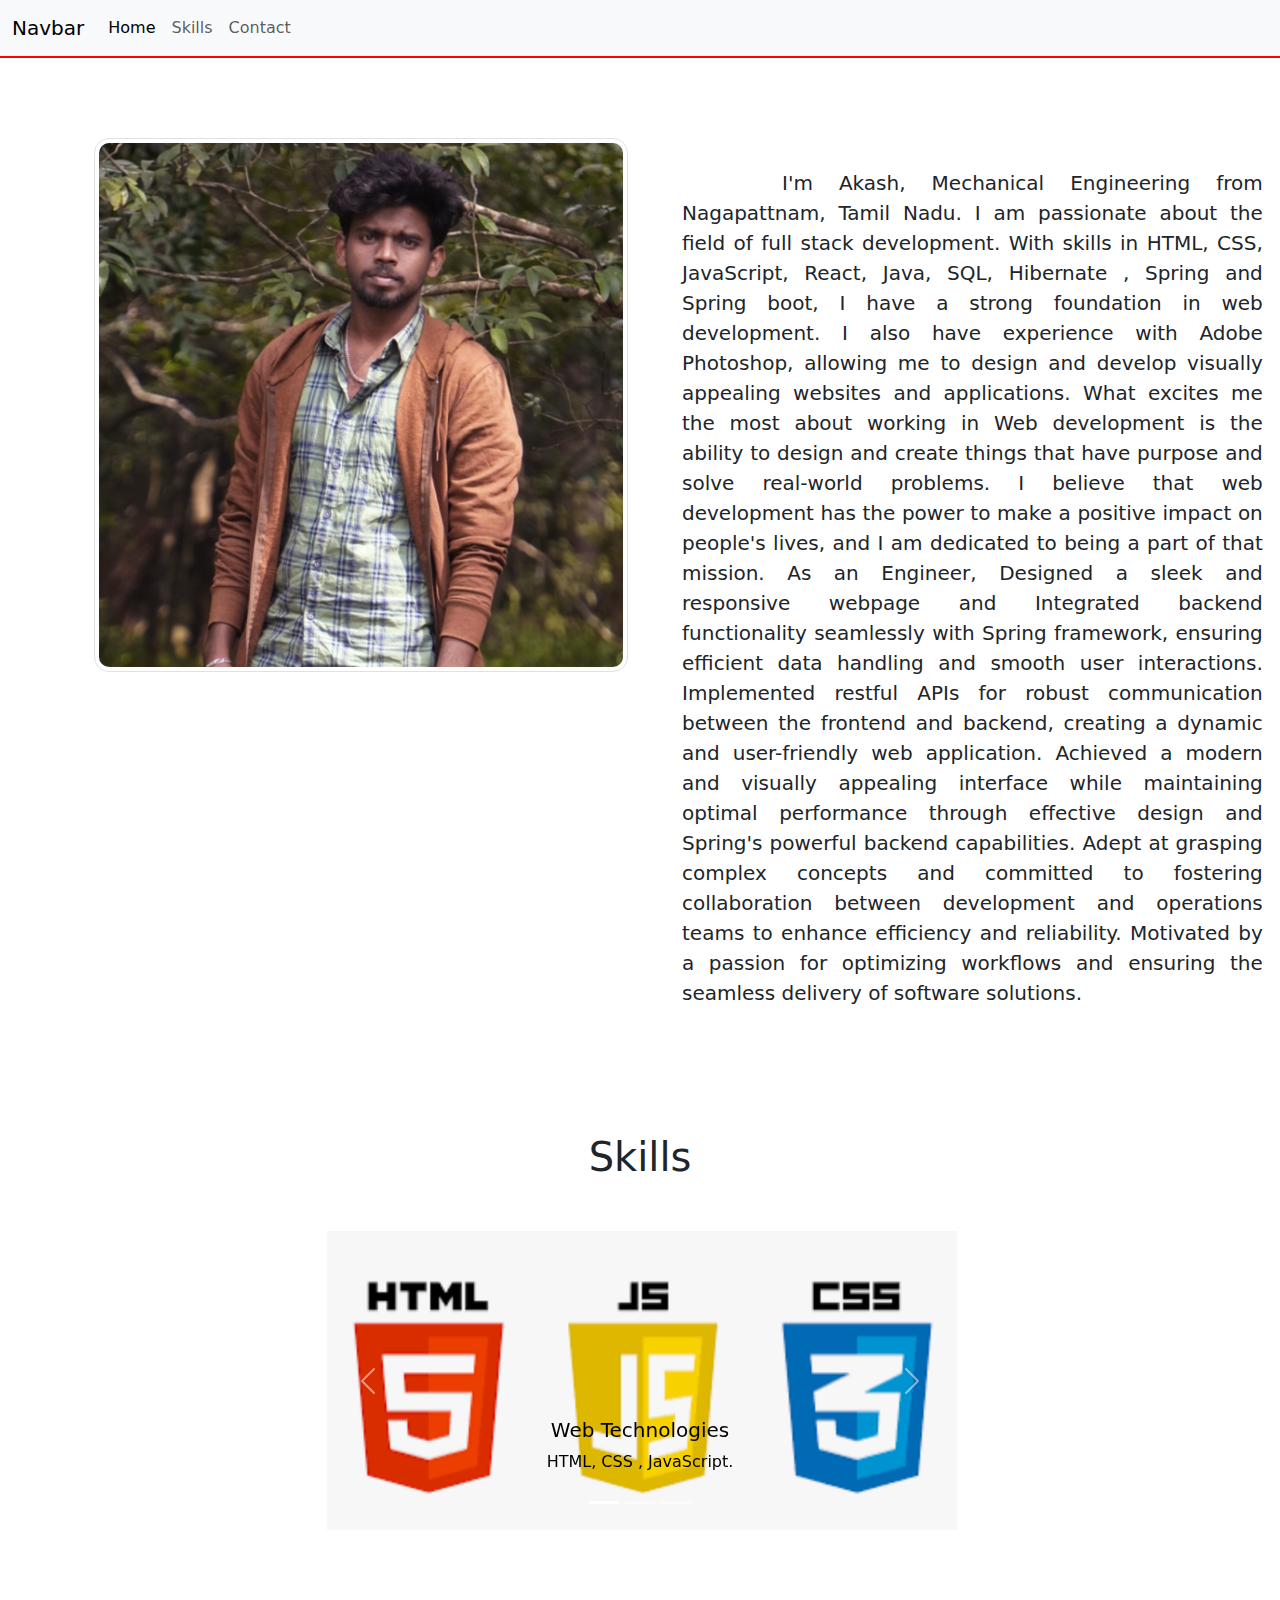
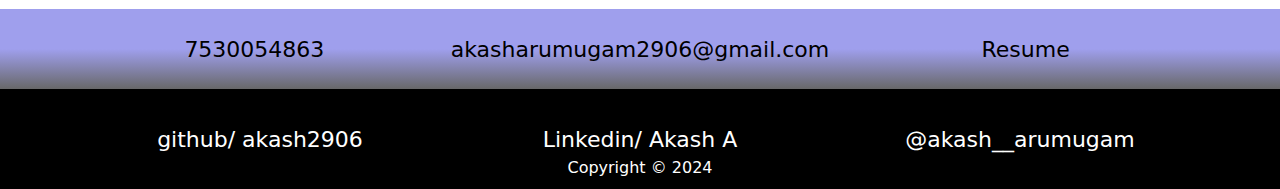
==== Portfolio/index.html @ 3051977a "Added portfolio" ====
<!DOCTYPE html>
<html lang="en">
<head>
    <meta charset="UTF-8">
    <meta name="viewport" content="width=device-width, initial-scale=1.0">
    <title>AKASH Portfolio</title>
    <link rel="stylesheet" href="https://cdnjs.cloudflare.com/ajax/libs/font-awesome/6.5.2/css/all.min.css" integrity="sha512-SnH5WK+bZxgPHs44uWIX+LLJAJ9/2PkPKZ5QiAj6Ta86w+fsb2TkcmfRyVX3pBnMFcV7oQPJkl9QevSCWr3W6A==" crossorigin="anonymous" referrerpolicy="no-referrer" />

    <link href="https://cdn.jsdelivr.net/npm/bootstrap@5.3.3/dist/css/bootstrap.min.css" rel="stylesheet" integrity="sha384-QWTKZyjpPEjISv5WaRU9OFeRpok6YctnYmDr5pNlyT2bRjXh0JMhjY6hW+ALEwIH" crossorigin="anonymous">
        <link rel="stylesheet" href="style.css">
</head>
<body>
    <header class="header">
        <nav class="navbar navbar-expand-lg bg-body-tertiary">
            <div class="container-fluid">
              <a class="navbar-brand" href="#">Navbar</a>
              <button class="navbar-toggler" type="button" data-bs-toggle="collapse" data-bs-target="#navbarNavAltMarkup" aria-controls="navbarNavAltMarkup" aria-expanded="false" aria-label="Toggle navigation">
                <span class="navbar-toggler-icon"></span>
              </button>
              <div class="collapse navbar-collapse" id="navbarNavAltMarkup">
                <div class="navbar-nav">
                  <a class="nav-link active" aria-current="page" href="#about">Home</a>
                  <a class="nav-link" href="#skill">Skills</a>
                  <a class="nav-link" href="#contact">Contact</a>
                </div>
              </div>
            </div>
          </nav>
    </header>

    <div id="about" class="container">
            <div class="container text-center">
                <div class="row">
                  <div class="col">
                    <img id="myimg" src="./asset/InShot_20221122_220654219-01.jpeg" class="img-thumbnail" alt="...">
                  </div>
                  <div class="col">
                    <p id="aboutme">I'm Akash, Mechanical Engineering from Nagapattnam, Tamil Nadu.

                        I am passionate about the field of full stack development. With skills in HTML, CSS, JavaScript, React, Java, SQL, Hibernate , Spring and Spring boot, I have a strong foundation in web development. I also have experience with Adobe Photoshop, allowing me to design and develop visually appealing websites and applications.
                        
                        What excites me the most about working in Web development is the ability to design and create things that have purpose and solve real-world problems. I believe that web development has the power to make a positive impact on people's lives, and I am dedicated to being a part of that mission.
                        
                        As an Engineer, Designed a sleek and responsive webpage and Integrated backend functionality seamlessly with Spring framework, ensuring efficient data handling and smooth user interactions. Implemented restful APIs for robust communication between the frontend and backend, creating a dynamic and user-friendly web application. Achieved a modern and visually appealing interface while maintaining optimal performance through effective design and Spring's powerful backend capabilities.
                        
                        Adept at grasping complex concepts and committed to fostering collaboration between development and operations teams to enhance efficiency and reliability. Motivated by a passion for optimizing workflows and ensuring the seamless delivery of software solutions.</p>
                  </div>
                </div>
        </div>
    </div>

    <div id="skill">
        <h1 style="">Skills</h1>
        <div class="skillslist">
            <div id="carouselExampleCaptions" class="carousel slide">
                <div class="carousel-indicators">
                  <button type="button" data-bs-target="#carouselExampleCaptions" data-bs-slide-to="0" class="active" aria-current="true" aria-label="Slide 1"></button>
                  <button type="button" data-bs-target="#carouselExampleCaptions" data-bs-slide-to="1" aria-label="Slide 2"></button>
                  <button type="button" data-bs-target="#carouselExampleCaptions" data-bs-slide-to="2" aria-label="Slide 3"></button>
                </div>
                <div class="carousel-inner">
                  <div class="carousel-item active">
                    <img src="./asset/20240425_215006.jpg" class="d-block w-100 skillsimg" alt="...">
                    <div class="carousel-caption d-none d-md-block">
                      <h5 style="color: black;">Web Technologies</h5>
                      <p style="color: black;">HTML, CSS , JavaScript.</p>
                    </div>
                  </div>
                  <div class="carousel-item">
                    <img src="./asset/20240425_215757.jpg" class="d-block w-100 skillsimg" alt="...">
                    <div class="carousel-caption d-none d-md-block">
                      <h5 style="color: black;">Java SQL</h5>
                      <p style="color: black;">Good in Java and SQL database </p>
                    </div>
                  </div>
                  <div class="carousel-item">
                    <img src="./asset/20240425_215539.jpg" class="d-block w-100 skillsimg" alt="...">
                    <div class="carousel-caption d-none d-md-block">
                      <h5 style="color: black;">Frameworks</h5>
                      <p style="color: black;">Spring, React JS, Hibernate</p>
                    </div>
                  </div>
                </div>
                <button class="carousel-control-prev" type="button" data-bs-target="#carouselExampleCaptions" data-bs-slide="prev">
                  <span class="carousel-control-prev-icon" aria-hidden="true"></span>
                  <span class="visually-hidden">Previous</span>
                </button>
                <button class="carousel-control-next" type="button" data-bs-target="#carouselExampleCaptions" data-bs-slide="next">
                  <span class="carousel-control-next-icon" aria-hidden="true"></span>
                  <span class="visually-hidden">Next</span>
                </button>
              </div>
        </div>
    </div>
    <div id="contact">
        <div class="container text-center">
            <div class="row">
              <div class="col">
                <i class="fa-solid fa-mobile"></i>
                <a href="tel:7530054863">7530054863</a>
              </div>
              <div class="col">
                <i class="fa-regular fa-envelope"></i>
                <a href="mailto:akasharumugam2906@gmail.com">akasharumugam2906@gmail.com</a>
              </div>
              <div class="col">
                <i class="fa-regular fa-file"></i>
                <a href="./asset/AKASH.A_Fresher_Fullstack developer.pdf" download="">Resume</a>
              </div>
            </div>
          </div>
    </div>

    <div class="copyrightstext " style="background-color:black; color: white;">
        <div class="container text-center">
            <div class="row">
                <div class="col">
                    <i class="fa-brands fa-github" style="color: #fcfcfc;"></i>
                    <a href="https://github.com/akasha2906/" style="color: white;">github/ akash2906</a>
                </div>
                <div class="col">
                  <i class="fa-brands fa-linkedin" style="color: #f7f7f7;"></i>
                <a href="https://www.linkedin.com/in/akasha7" style="color: white;">Linkedin/ Akash A</a>
              </div>
              <div class="col">
                <i class="fa-brands fa-instagram" style="color: #ffffff;"></i>
                <a href="https://www.instagram.com/akash__arumugam/" style="color: white;">@akash__arumugam</a>
              </div>
              <p style="margin-bottom: -30px;">Copyright © 2024</p>
            </div>
        
    </div>
        <script src="https://cdn.jsdelivr.net/npm/bootstrap@5.3.3/dist/js/bootstrap.bundle.min.js" integrity="sha384-YvpcrYf0tY3lHB60NNkmXc5s9fDVZLESaAA55NDzOxhy9GkcIdslK1eN7N6jIeHz" crossorigin="anonymous"></script>
    </body>
</html>
---- Portfolio/style.css ----
*{
    margin: 0;
    padding: 0;
    box-sizing: border-box;
}

.header{
    height: 58px;
    width: 100%;
    background-color: red;
}

#myimg{
    margin-top: 15%;
    border-radius: 15px;
}

#aboutme{
    height: 85%;  
    width: 120%;
    margin-top: 15%;
    padding: 30px;
    font-size: 20px;
    text-indent: 100px;
    text-align: justify;

}

#skill{
    height: 45vh;
    display: flex;
    flex-direction: column;
    align-items: center;
    justify-content: center;
}
#skill>h1{
    margin-top: 150px; 
    margin-bottom: 50px;
}
.skillslist{
    height: 100%;
    width: 50%;
}

#contact{
    margin-top: 150px;
    height: 80px;
    width: 100%;
    display: flex;
    align-items: center;
    background: linear-gradient(rgb(159, 159, 237) 50%,rgb(104, 104, 105));
}

.col>a{
    color: black;
    text-decoration: none;
    font-size: 22px;
}

.copyrightstext{
    height: 100px;
    width: 100%;
    display: flex;
    align-items: center;
    justify-content: center;
    background-color: rgb(51, 51, 171);
}

/*-----------------------Media Query---------------------------*/
/*------------------Media Query -----------------*/


@media only screen and (max-width:600px){
    /*Navigation Bar*/
.header{
    width: auto;
}
/*About Me*/
 .row{
    display: flex;
    flex-direction: column;
 }
 img{
   width: auto;
 }
 #aboutme{
    width: auto;
    align-items: center;
    font-size: 17.5px;
}
 /*Skills*/
 #skill{
    width: auto;
    height: 360px;
    align-items: center;
 }
 #skill>h1{
    margin-top: 50px;
    margin-bottom: 35px;
 }
 .skillslist{
    width: auto;
    height: 300px;
}
/*Contact*/
 #contact{
    margin-top: 10px;
    height: 170px;
    width: auto;
    font-size: 14px;
    display: flex;
    align-items: center;
 }


 .copyrightstext{
    height: 17  0px;
    width: 100%;
    display: flex;
    align-items: center;
    justify-content: center;
    background-color: rgb(51, 51, 171);
}

}
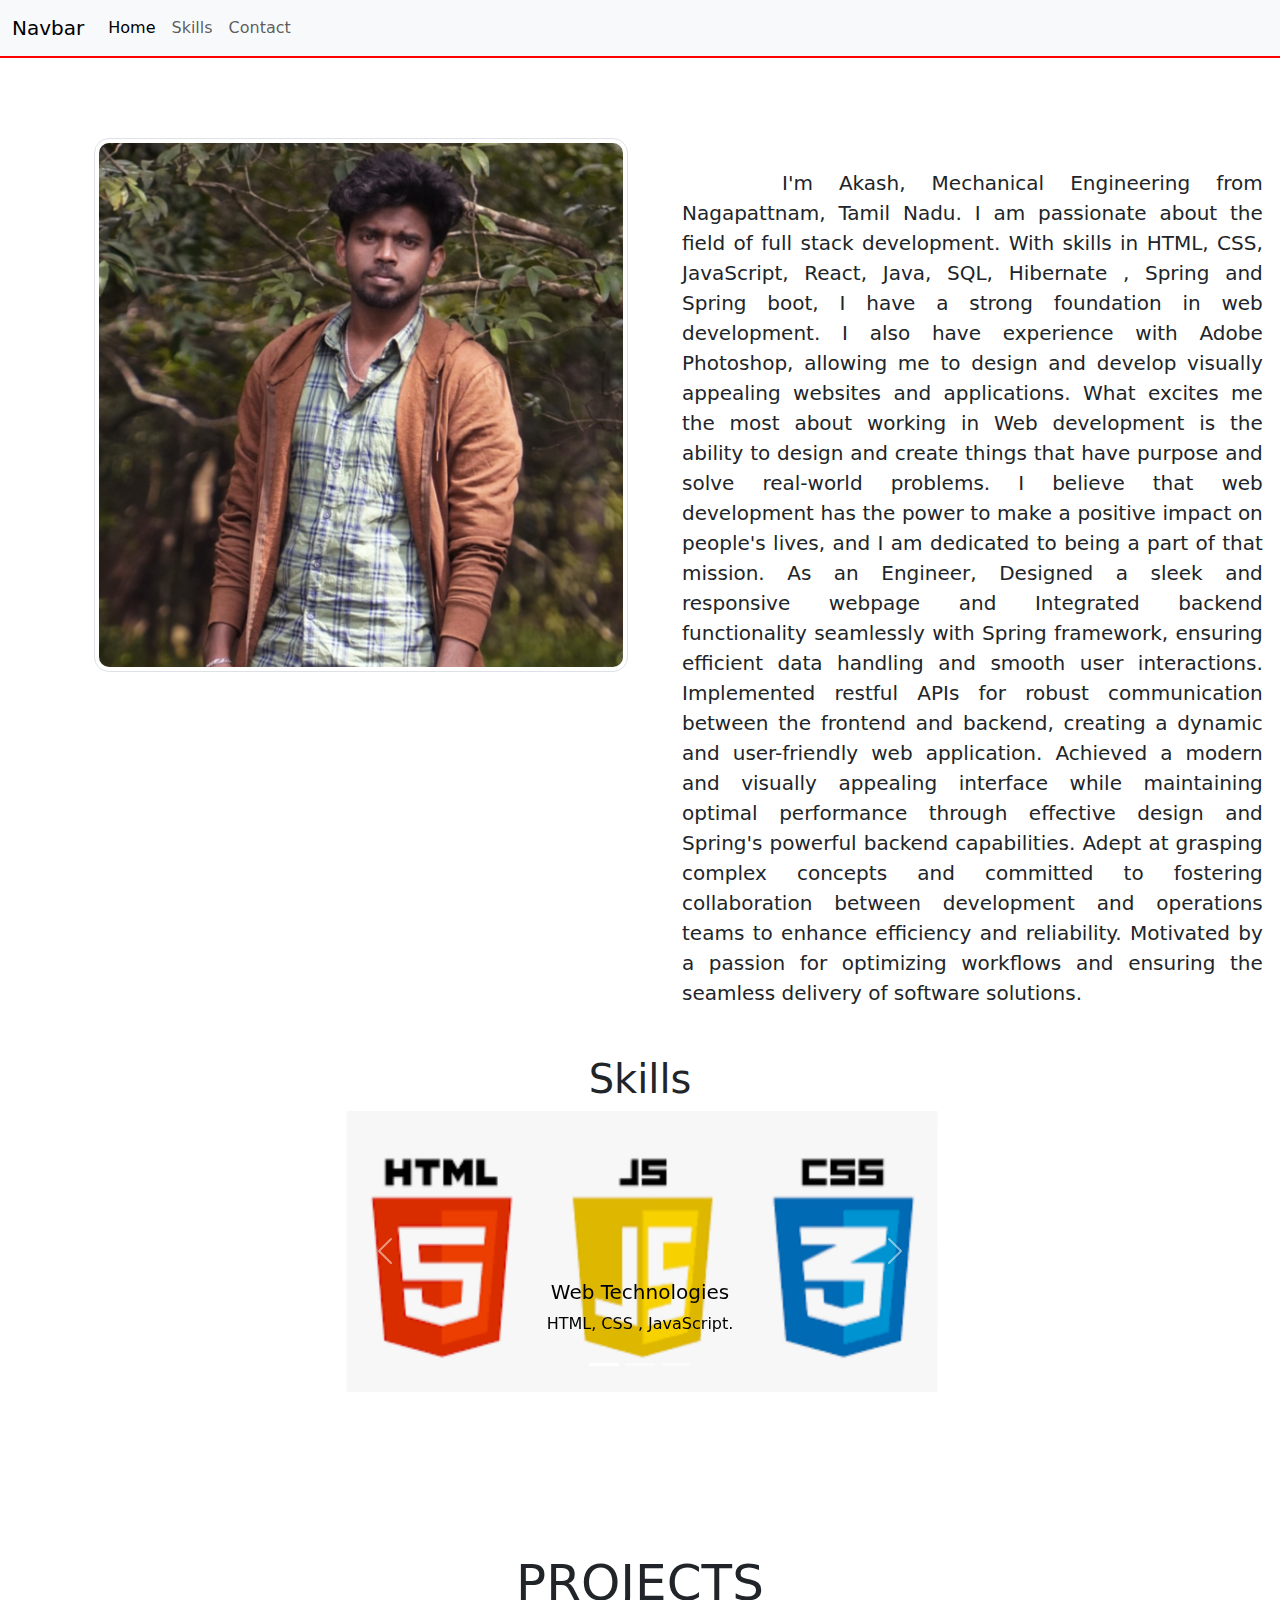
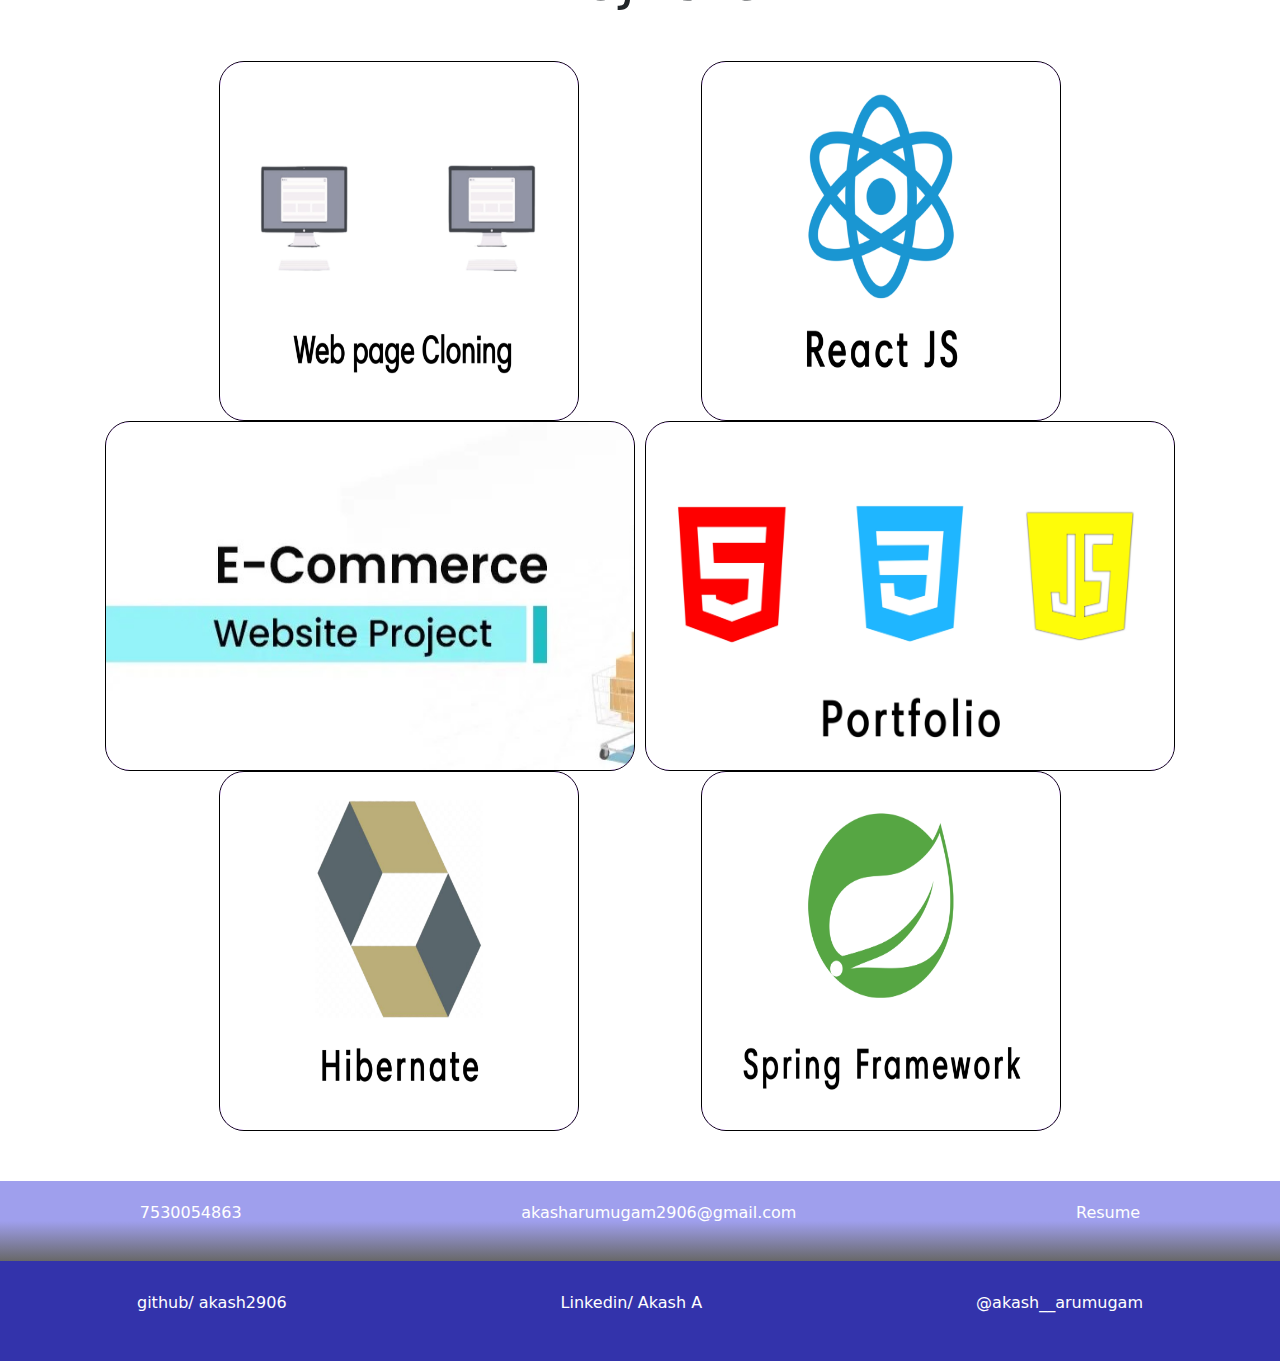
==== commit a04c412c: "updated portfolio" ====
--- a/Portfolio/index.html
+++ b/Portfolio/index.html
@@ -50,7 +50,7 @@
     </div>
 
     <div id="skill">
-        <h1 style="">Skills</h1>
+        <h1 >Skills</h1>
         <div class="skillslist">
             <div id="carouselExampleCaptions" class="carousel slide">
                 <div class="carousel-indicators">
@@ -92,44 +92,97 @@
               </div>
         </div>
     </div>
-    <div id="contact">
-        <div class="container text-center">
-            <div class="row">
-              <div class="col">
-                <i class="fa-solid fa-mobile"></i>
-                <a href="tel:7530054863">7530054863</a>
+
+    <section id="project">
+      <h1 id="h">PROJECTS</h1>
+      <div class="projectbox">
+          <div class="main">
+              <img src="./asset/cloning.jpg" alt="" width="auto">
+              <div class="mainpic clonetext leftcome">
+                  <p>
+                      This web page cloning project such as <b>Spotify, Swiggy, Audi, KFC</b> stands as a testament to my proficiency in front-end technologies. It showcases not only my technical skills in HTML, CSS, and JavaScript but also my dedication to precision and attention to detail. The ability to recreate a complex and visually appealing design demonstrates my capability to handle real-world projects and contribute to creating captivating user experiences.    
+                  </p>
               </div>
-              <div class="col">
-                <i class="fa-regular fa-envelope"></i>
-                <a href="mailto:akasharumugam2906@gmail.com">akasharumugam2906@gmail.com</a>
+          </div>
+      
+          <div class="main">
+              <img src="./asset/react.jpg" alt="">
+              <div class="mainpic reacttext rightcome">
+                  <p>
+                    Description: Front-end code to Perform CRUD operation also connect with JSON using React JS  	and maintain User data.
+                    <br>
+                    Technology used:  React JS.
+                  </p>
               </div>
-              <div class="col">
-                <i class="fa-regular fa-file"></i>
-                <a href="./asset/AKASH.A_Fresher_Fullstack developer.pdf" download="">Resume</a>
+          </div>
+      
+          <div class="main bigmain rea">
+              <img src="./asset/ecommerce-Website-Project.jpg" alt="">
+              <div class="mainpic fullstack leftcome">
+                  <p>Description: Developed a fully functional e-commerce website where users can browse products, add
+                    them to cart, and proceed with checkout. Implemented user authentication and authorization
+                    functionalities.Utilized Spring Boot for back-end development and MySQL for database management.
+                    <br>
+                     Technology used: React JS, Spring Boot, JPA, MySQL.
+                  </p>
               </div>
-            </div>
           </div>
+      
+          <div class="main bigmain hcj">
+              <img src="./asset/portfolio.jpg" alt="">
+              <div class="mainpic portfoliotext rightcome">
+                <p>Description: Crafted with HTML and CSS, my portfolio showcases my skills, projects, and passion. Its clean design and intuitive layout highlight my work effectively, offering visitors a glimpse into my expertise and creativity. From responsive design to interactive elements, it embodies both professionalism and innovation, reflecting my dedication to excellence in web development.
+                <br>
+                  Technology used:  HTML, CSS.</p>
+              </div>
+          </div>
+      
+          <div class="main">
+              <img src="./asset/hibernate.jpg" alt="">
+              <div class="mainpic hibernatetext leftcome">
+                  <p>Description: Back-end code to Perform CRUD operation also connect with MySQL database using 
+                    JPA and maintain Merchant Product data.
+                  
+                    Technology used:  JPA, Hibernate ,MySQL.</p>
+              </div>
+          </div>
+      
+          <div class="main">
+              <img src="./asset/spring.jpg" alt="">
+              <div class="mainpic springtext rightcome">
+                  <p>Description: Back-end code to Perform CRUD operation also connect with MySQL database using 
+                    Spring, Hibernate and maintain User data.
+                  <br>
+                    Technology used:  Spring, Hibernate, MySQL.</p>
+              </div>
+          </div>
+         
+      </div>
+  </section>
+    <div id="contact" style="color: white;">
+                <p>
+                  <i class="fa-solid fa-mobile"></i>
+                  <a style=" color: white; text-decoration: none;" href="tel:7530054863">7530054863</a>
+               </p>
+                <p>
+                  <i class="fa-regular fa-envelope"></i>
+                  <a style=" color: white; text-decoration: none;" href="mailto:akasharumugam2906@gmail.com">akasharumugam2906@gmail.com</a>
+                </p>
+                <p>
+                  <i class="fa-regular fa-file"></i>
+                  <a style=" color: white; text-decoration: none;" href="./asset/AKASH.A_Fresher_Fullstack developer.pdf" download="">Resume</a>
+                </p>
     </div>
 
-    <div class="copyrightstext " style="background-color:black; color: white;">
-        <div class="container text-center">
-            <div class="row">
-                <div class="col">
-                    <i class="fa-brands fa-github" style="color: #fcfcfc;"></i>
-                    <a href="https://github.com/akasha2906/" style="color: white;">github/ akash2906</a>
-                </div>
-                <div class="col">
-                  <i class="fa-brands fa-linkedin" style="color: #f7f7f7;"></i>
-                <a href="https://www.linkedin.com/in/akasha7" style="color: white;">Linkedin/ Akash A</a>
-              </div>
-              <div class="col">
-                <i class="fa-brands fa-instagram" style="color: #ffffff;"></i>
-                <a href="https://www.instagram.com/akash__arumugam/" style="color: white;">@akash__arumugam</a>
-              </div>
-              <p style="margin-bottom: -30px;">Copyright © 2024</p>
-            </div>
-        
+    <div class="copyrightstext " style=" color: white;">
+      <p><i class="fa-brands fa-github" style="color: #fcfcfc;"></i>
+        <a href="https://github.com/akasha2906/" style="color: white;  text-decoration: none;">github/ akash2906</a>   </p>
+      <p><i class="fa-brands fa-linkedin" style="color: #f7f7f7;"></i>
+        <a href="https://www.linkedin.com/in/akasha7" style="color: white;  text-decoration: none;">Linkedin/ Akash A</a></p>
+      <p><i class="fa-brands fa-instagram" style="color: #ffffff;"></i>
+        <a href="https://www.instagram.com/akash__arumugam/" style="color: white;  text-decoration: none;">@akash__arumugam</a>  </p>
     </div>
+          
         <script src="https://cdn.jsdelivr.net/npm/bootstrap@5.3.3/dist/js/bootstrap.bundle.min.js" integrity="sha384-YvpcrYf0tY3lHB60NNkmXc5s9fDVZLESaAA55NDzOxhy9GkcIdslK1eN7N6jIeHz" crossorigin="anonymous"></script>
     </body>
 </html>
--- a/Portfolio/style.css
+++ b/Portfolio/style.css
@@ -8,6 +8,12 @@
     height: 58px;
     width: 100%;
     background-color: red;
+}
+
+#about{
+    height: 100vh;
+    width: 100vw;
+    /* border: 2px solid rgb(0, 247, 255); */
 }
 
 #myimg{
@@ -27,27 +33,296 @@
 }
 
 #skill{
-    height: 45vh;
-    display: flex;
-    flex-direction: column;
-    align-items: center;
-    justify-content: center;
-}
-#skill>h1{
-    margin-top: 150px; 
-    margin-bottom: 50px;
-}
-.skillslist{
-    height: 100%;
-    width: 50%;
-}
-
+    /* border: 2px solid rgb(181, 121, 121); */
+    height:50vh;
+    width: 100%;
+    display: flex;
+    flex-direction: column;
+    align-items: center;
+    justify-content: center;
+    margin-top: 50px;
+}
+
+#skill>.skillslist{
+    height:300px;
+    width: 600px;
+}
+
+/* #project{
+    height: 70vh;
+    width: 100%;
+    margin-top: 155px;
+    background-color: chartreuse;
+} */
+
+
+/* <!-- ================================================================Project================================================================ --> */
+
+
+#project{
+    width: 100%;
+    display: flex;
+    flex-direction: column;
+    align-items: center ;
+    margin-top: 50px;
+}
+
+#h
+{
+    text-align: center;
+    font-size: 50px;
+    margin-top: 45px;
+}
+
+#project>.projectbox{
+    height: 80%;
+    width: 85%;
+    margin-top: 40px;
+    display: flex;
+    align-items: center;
+    justify-content: space-evenly;
+    flex-wrap: wrap;
+    /* background-color: aqua; */
+}
+
+.main{
+    height: 360px;
+    width: 360px;
+    border-radius: 25px;
+    overflow: hidden;
+    position: relative;
+    background-color: blueviolet;
+    border: 1px solid black;
+}
+
+.bigmain{
+    height: 350px;
+    width: 530px;
+    border-radius: 25px;
+    overflow: hidden;
+    position: relative;
+    background-color: blueviolet;
+}
+
+.main>img{
+    height: 100%;
+    width: 100%;
+    object-fit: fill;
+}
+
+.mainpic{
+    height: 100%;
+    width: 100%;
+    padding: 10px;
+    top: 0;
+    /* right: -100%; */
+    position: absolute;
+    background: #4948487d;
+    border-radius: 25px;
+    backdrop-filter: blur(20px);
+    color: aliceblue;
+}
+
+.rightcome{
+    right: -100%;
+
+}
+
+.leftcome{
+    left: -100%;
+
+}
+
+.main:hover .rightcome{
+    transition: 0.1s;
+    right: 0;
+    }
+
+    .main:hover .leftcome{
+        transition: 0.1s;
+        left: 0;
+        }
+
+.clonetext{
+    background: #0b0a0a7c;
+}
+
+.reacttext{
+    background: #18ace6aa;
+}
+
+.portfoliotext{
+    background: linear-gradient(rgba(255, 0, 0, 0.613),rgba(0, 0, 255, 0.528),rgba(255, 255, 0, 0.509));
+}
+    
+.hibernatetext{
+    background: linear-gradient(rgba(128, 128, 128, 0.582),rgba(128, 128, 128, 0.582),rgba(255, 217, 0, 0.515));
+}
+
+.springtext{
+    background: rgba(18, 129, 18, 0.546);
+}
+
+    .clonetext>p{
+        font-size: 19px;
+        text-shadow: 0px 0px 2px white;
+        text-align: justify;
+        text-indent: 35px;
+        overflow: auto;
+    }
+
+    .reacttext>p{
+        margin-top: 100px;
+        font-size: 19px;
+        text-shadow: 0px 0px 2px blue;
+        text-align: justify;
+        text-indent: 35px;
+        overflow: auto;
+    }
+
+    .hibernatetext>p{
+        margin-top: 90px;
+        font-size: 19px;
+        text-shadow: 0px 0px 2px rgb(127, 109, 109);
+        text-align: justify;
+        text-indent: 35px;
+        overflow: auto;
+    }
+
+    .springtext>p{
+        margin-top: 85px;
+        font-size: 19px;
+        text-shadow: 0px 0px 2px green;
+        text-align: justify;
+        text-indent: 35px;
+        overflow: auto;
+    }
+
+    .fullstack>p{
+        margin-top: 60px;
+        font-size: 20px;
+        padding: 15px;
+        text-shadow: 0px 0px 2px rgb(0, 0, 0);
+        text-align: justify;
+        text-indent: 35px;
+        overflow: auto;
+    }
+
+    .portfoliotext>p{
+        margin-top: 40px;
+        font-size: 20px;
+        padding: 15px;
+        text-shadow: 0px 0px 2px rgb(0, 0, 0);
+        text-align: justify;
+        text-indent: 35px;
+        overflow: auto;
+    }
+    /* ================================= */
+
+
+.wrapper {
+    width: 100%;
+    height: 100vh;
+    display: flex;
+    align-items: center;
+    justify-content: center;
+}
+
+.container {
+    height: 400px;
+    display: flex;
+    flex-wrap: nowrap;
+    justify-content: start;
+}
+
+/* .card {
+    background-color: red;
+    width: 80px;
+    border-radius: .75rem;
+    background-size: cover;
+    cursor: pointer;
+    overflow: hidden;
+    border-radius: 2rem;
+    margin: 0 10px;
+    display: flex;
+    align-items: flex-end;
+    transition: .6s cubic-bezier(.28,-0.03,0,.99);
+    box-shadow: 0px 10px 30px -5px rgba(0,0,0,0.8);
+} */
+
+/* .card > .row {
+    color: white;
+    display: flex;
+    flex-wrap: nowrap;
+} */
+
+/* .card > .row > .icon {
+    background: #223;
+    color: white;
+    border-radius: 50%;
+    width: 50px;
+    display: flex;
+    justify-content: center;
+    align-items: center;
+    margin: 15px;
+} */
+
+/* .card > .row > .description {
+    display: flex;
+    justify-content: center;
+    flex-direction: column;
+    overflow: hidden;
+    height: 80px;
+    width: 520px;
+    opacity: 0;
+    transform: translateY(30px);
+    transition-delay: .3s;
+    transition: all .3s ease;
+} */
+
+.description p {
+    color: #ededf3;
+    padding-top: 5px;
+}
+
+.description h4 {
+    text-transform: uppercase;
+}
+
+input {
+    display: none;
+}
+
+input:checked + label {
+    width: 600px;
+}
+
+input:checked + label .description {
+    opacity: 1 !important;
+    transform: translateY(0) !important;
+}
+
+.card[for="c1"] {
+    background-image: url('./img1.jpeg');
+}
+.card[for="c2"] {
+    background-image: url('./img2.jpeg');
+}
+.card[for="c3"] {
+    background-image: url('./img3.jpeg');
+}
+.card[for="c4"] {
+    background-image: url('./img4.jpeg');
+}
+
+/* ============ */
 #contact{
-    margin-top: 150px;
+    margin-top: 50px;
     height: 80px;
     width: 100%;
     display: flex;
     align-items: center;
+    justify-content: space-around;
     background: linear-gradient(rgb(159, 159, 237) 50%,rgb(104, 104, 105));
 }
 
@@ -62,13 +337,16 @@
     width: 100%;
     display: flex;
     align-items: center;
-    justify-content: center;
+    justify-content: space-around;
     background-color: rgb(51, 51, 171);
 }
 
 /*-----------------------Media Query---------------------------*/
 /*------------------Media Query -----------------*/
-
+/* @media only screen and (max-width: 600px) { 
+    
+     
+} */
 
 @media only screen and (max-width:600px){
     /*Navigation Bar*/
@@ -76,50 +354,123 @@
     width: auto;
 }
 /*About Me*/
- .row{
-    display: flex;
-    flex-direction: column;
+#about{
+    width: 100%;
+}
+ #about>.text-center>.row{
+    display: flex;
+    flex-direction: column;
+    flex-wrap: nowrap;
+ } 
+ #aboutme{
+    width: 100%;
  }
  img{
-   width: auto;
+    width: 100%;
+    height: 100%;
  }
- #aboutme{
-    width: auto;
-    align-items: center;
-    font-size: 17.5px;
-}
+ /*---------------------------------------*/
  /*Skills*/
  #skill{
+    width: 100%;
+    display: flex;
+    flex-direction: column;
+    align-items: center;
+    justify-content: center;
+    margin-top: 1480px;
+}
+#skill>h1{
+    margin-top: -60px; 
+}
+#skill>.skillslist {
+  width: 100%;
+}
+/*---------------------------------------*/
+/* project */
+#project{
+    width: 100%;
+    display: flex;
+    flex-direction: column;
+    align-items: center ;
+    margin-top: 10px;
+}
+#project>h1{
+    font-size: 30px;
+}
+#project>.projectbox{
+    width: 100%;
+    margin-top: 40px;
+    display: flex;
+    align-items: center;
+    justify-content: space-evenly;
+    flex-wrap: wrap;
+    padding: 20px;
+    /* background-color: aqua; */
+}
+.main{
+    width: 100%;
+    border-radius: 25px;
+    overflow: hidden;
+    position: relative;
+    background-color: blueviolet;
+    border: 1px solid black;
+    margin-bottom: 15px;
+}
+
+.bigmain{
+    height: 100%;
+    width: 100%;
+ }
+.main>img{
+    height: 100%;
+    width: 100%;
+}
+
+.leftcome>p{
+    height: 100%;
+    font-size: 17px;
+}
+.rightcome>p{
+    height: 100%;
+    font-size: 17px;
+}
+.hcj>img{
+    height: 430px;
+}
+.rea>img{
+    height: 430px;
+}
+/*Contact*/
+#contact{
+    margin-top: 10px;
+    padding-top: 5px;
+    height: 100%;
     width: auto;
-    height: 360px;
-    align-items: center;
+    font-size: 15px;
+    display: flex;
+    align-items: center;
+    flex-direction: column;
  }
- #skill>h1{
-    margin-top: 50px;
-    margin-bottom: 35px;
+
+
+ .copyrightstext{
+    height:100%;
+    width: 100%;
+    padding-top: 5px;
+    display: flex;
+    align-items: center;
+    justify-content: center;
+    flex-direction: column;
+    background-color: rgb(51, 51, 171);
+}
+
  }
- .skillslist{
-    width: auto;
-    height: 300px;
-}
-/*Contact*/
- #contact{
-    margin-top: 10px;
-    height: 170px;
-    width: auto;
-    font-size: 14px;
-    display: flex;
-    align-items: center;
- }
-
-
- .copyrightstext{
-    height: 17  0px;
-    width: 100%;
-    display: flex;
-    align-items: center;
-    justify-content: center;
-    background-color: rgb(51, 51, 171);
-}
-
-}
+ /*Media Query Ends*/
+
+
+ 
+
+
+
+
+
